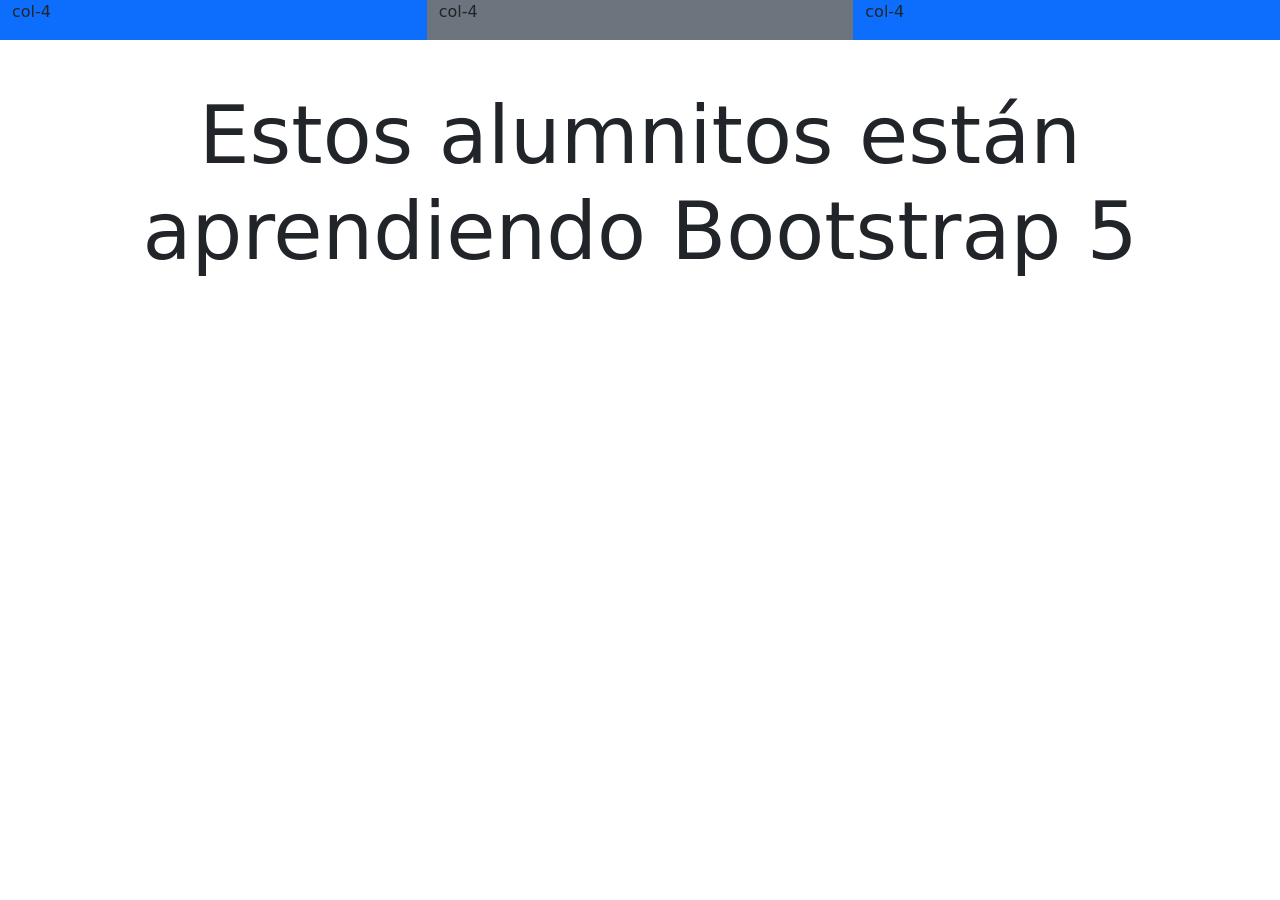
==== index.html @ 858d514f "Primer commit" ====
<!DOCTYPE html>
<html lang="en">
<head>
  <meta charset="UTF-8">
  <meta name="viewport" content="width=device-width, initial-scale=1.0">
  <title>Bootstrap Site</title>
  <link rel="stylesheet" href="css/bootstrap.css">
  <script src="https://cdn.jsdelivr.net/npm/popper.js@1.16.0/dist/umd/popper.min.js" integrity="sha384-Q6E9RHvbIyZFJoft+2mJbHaEWldlvI9IOYy5n3zV9zzTtmI3UksdQRVvoxMfooAo" crossorigin="anonymous"></script>
  <script src="js/bootstrap.bundle.js"></script>
</head>
<body>
<div class="container-fluid !direction !spacing">
    <div class="row ${1| ,row-cols-2,row-cols-3, auto,justify-content-md-center,|}">
        <div class="col-4 bg-primary">
            <p>col-4</p>
        </div>
        <div class="col-4 bg-secondary ">
            <p>col-4</p>
        </div>
        <div class="col-4 bg-primary ">
            <p>col-4</p>
        </div>
    </div>
</div>
<div class="container text-center py-5">
    <h1 class="display-1">Estos alumnitos están aprendiendo Bootstrap 5</h1>
</div>
</body>

<script type="text/javascript">
    document.addEventListener("DOMContentLoaded", function(event) {
        let audio = new Audio("assets/lolAnnouncer.mp3");
        audio.play();
    });
</script>
</html>
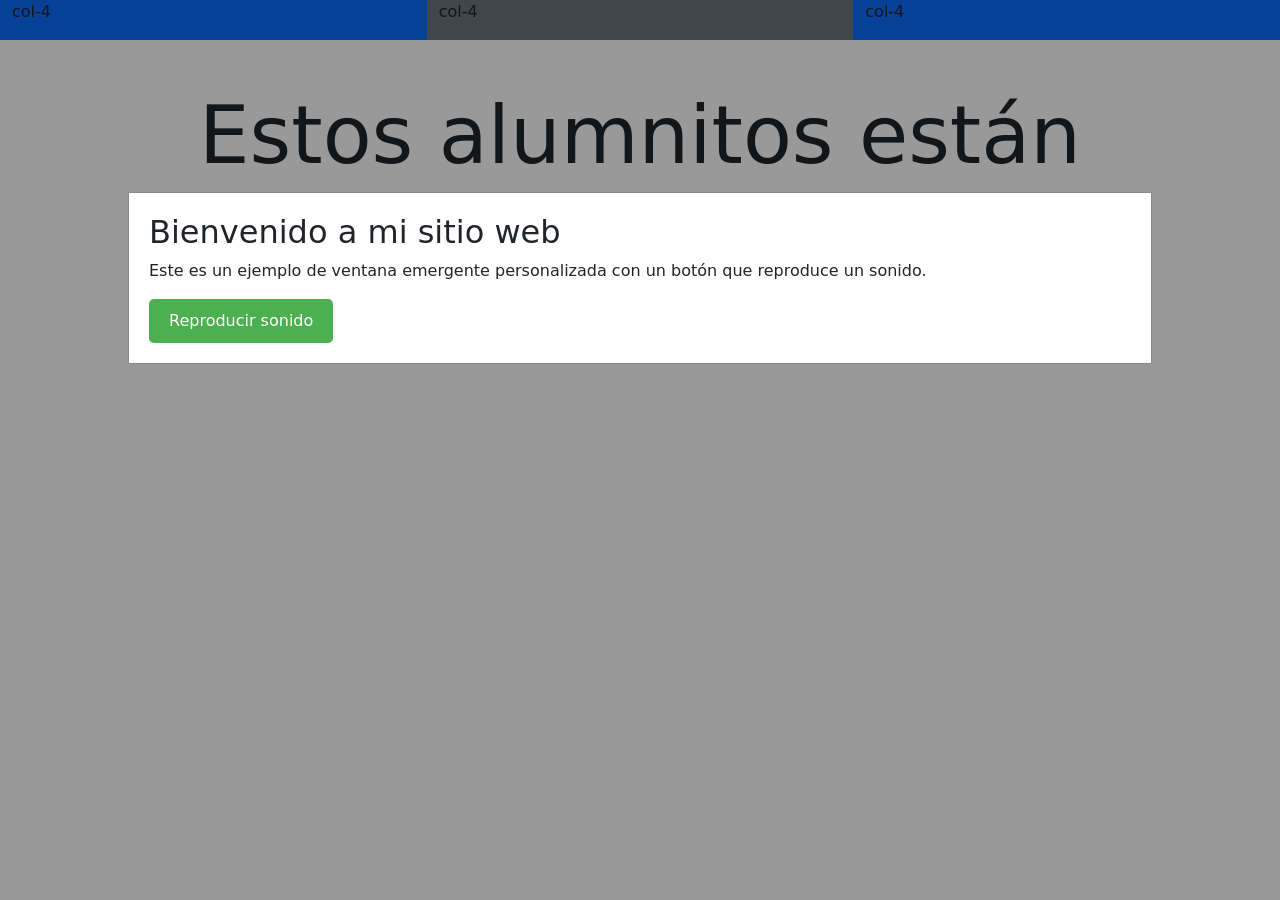
==== commit 5794cce9: "Sonido funcionando" ====
--- a/index.html
+++ b/index.html
@@ -1,36 +1,93 @@
 <!DOCTYPE html>
 <html lang="en">
+
 <head>
-  <meta charset="UTF-8">
-  <meta name="viewport" content="width=device-width, initial-scale=1.0">
-  <title>Bootstrap Site</title>
-  <link rel="stylesheet" href="css/bootstrap.css">
-  <script src="https://cdn.jsdelivr.net/npm/popper.js@1.16.0/dist/umd/popper.min.js" integrity="sha384-Q6E9RHvbIyZFJoft+2mJbHaEWldlvI9IOYy5n3zV9zzTtmI3UksdQRVvoxMfooAo" crossorigin="anonymous"></script>
-  <script src="js/bootstrap.bundle.js"></script>
+    <meta charset="UTF-8">
+    <meta name="viewport" content="width=device-width, initial-scale=1.0">
+    <title>Bootstrap Site</title>
+    <style>
+        /* Estilos para la ventana modal */
+        #ventana-modal {
+            display: none;
+            position: fixed;
+            z-index: 1;
+            left: 0;
+            top: 0;
+            width: 100%;
+            height: 100%;
+            overflow: auto;
+            background-color: rgba(0, 0, 0, 0.4);
+        }
+
+        #ventana-modal-contenido {
+            background-color: white;
+            margin: 15% auto;
+            padding: 20px;
+            border: 1px solid #888;
+            width: 80%;
+        }
+
+        /* Estilos para el botón */
+        #boton-sonido {
+            padding: 10px 20px;
+            background-color: #4CAF50;
+            color: white;
+            border: none;
+            border-radius: 5px;
+            font-size: 16px;
+            cursor: pointer;
+        }
+
+        #boton-sonido:hover {
+            background-color: #3e8e41;
+        }
+    </style>
+    <link rel="stylesheet" href="css/bootstrap.css">
+    <script src="https://cdn.jsdelivr.net/npm/popper.js@1.16.0/dist/umd/popper.min.js"
+        integrity="sha384-Q6E9RHvbIyZFJoft+2mJbHaEWldlvI9IOYy5n3zV9zzTtmI3UksdQRVvoxMfooAo"
+        crossorigin="anonymous"></script>
+    <script src="js/bootstrap.bundle.js"></script>
+    <script src="js/jquery-3.6.3.min.js"></script>
 </head>
-<body>
-<div class="container-fluid !direction !spacing">
-    <div class="row ${1| ,row-cols-2,row-cols-3, auto,justify-content-md-center,|}">
-        <div class="col-4 bg-primary">
-            <p>col-4</p>
-        </div>
-        <div class="col-4 bg-secondary ">
-            <p>col-4</p>
-        </div>
-        <div class="col-4 bg-primary ">
-            <p>col-4</p>
+
+<body onload="mostrarVentana()">
+    <!-- Ventana modal -->
+    <div id="ventana-modal">
+        <div id="ventana-modal-contenido">
+            <h2>Bienvenido a mi sitio web</h2>
+            <p>Este es un ejemplo de ventana emergente personalizada con un botón que reproduce un sonido.</p>
+            <button id="boton-sonido">Reproducir sonido</button>
         </div>
     </div>
-</div>
-<div class="container text-center py-5">
-    <h1 class="display-1">Estos alumnitos están aprendiendo Bootstrap 5</h1>
-</div>
+    <div class="container-fluid !direction !spacing">
+        <div class="row ${1| ,row-cols-2,row-cols-3, auto,justify-content-md-center,|}">
+            <div class="col-4 bg-primary">
+                <p>col-4</p>
+            </div>
+            <div class="col-4 bg-secondary ">
+                <p>col-4</p>
+            </div>
+            <div class="col-4 bg-primary ">
+                <p>col-4</p>
+            </div>
+        </div>
+    </div>
+    <div class="container text-center py-5">
+        <h1 class="display-1">Estos alumnitos están aprendiendo Bootstrap 5</h1>
+    </div>
+    <script>
+
+        function mostrarVentana() {
+            document.getElementById("ventana-modal").style.display = "block";
+            document.getElementById("boton-sonido").addEventListener("click", playSound);
+        }
+
+        function playSound() {
+            var audio = new Audio('assets/lolAnnouncer.mp3');
+            audio.play();
+            document.getElementById("ventana-modal").style.display = "none";
+        };
+    </script>
 </body>
 
-<script type="text/javascript">
-    document.addEventListener("DOMContentLoaded", function(event) {
-        let audio = new Audio("assets/lolAnnouncer.mp3");
-        audio.play();
-    });
-</script>
 </html>
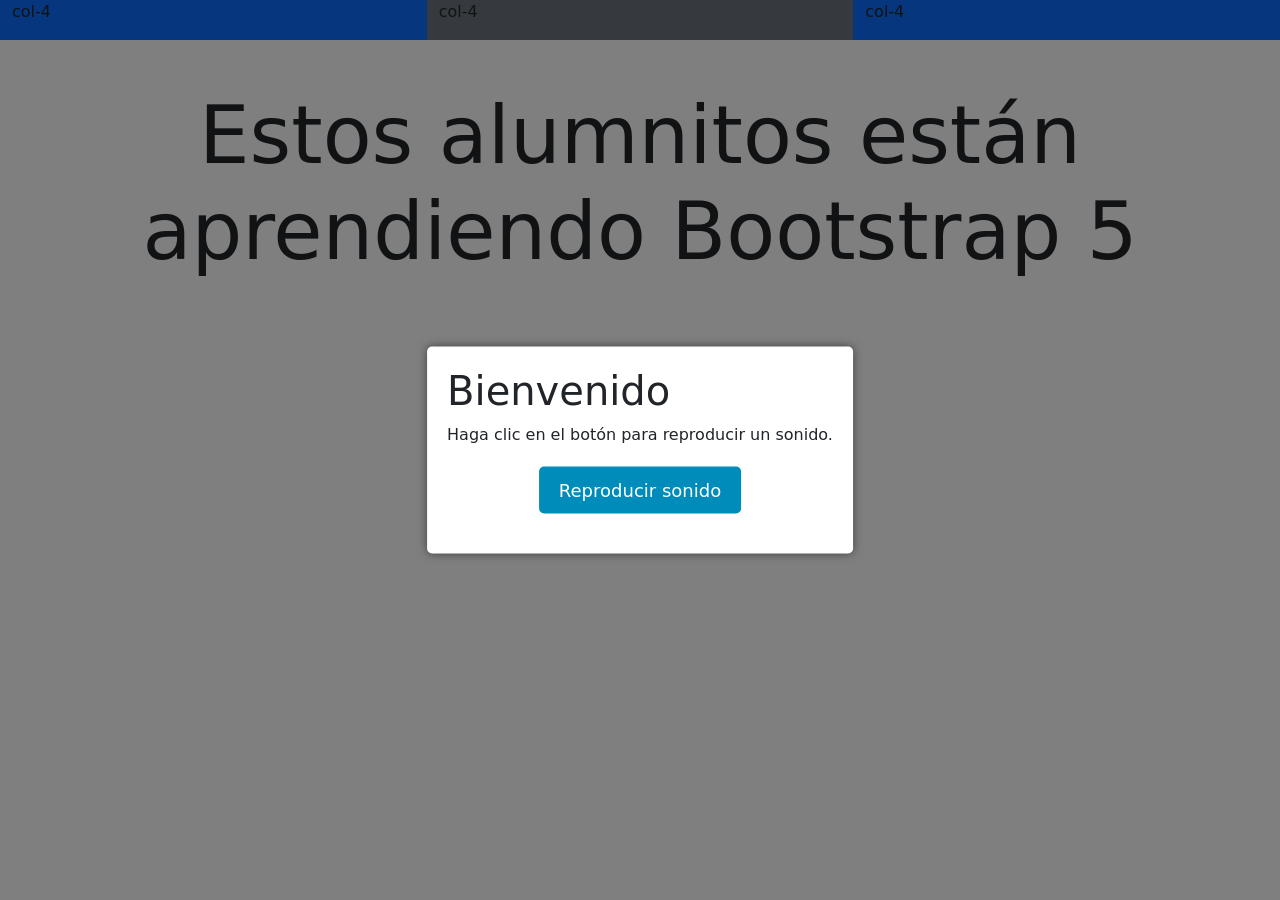
==== commit fba75961: "Sonido arreglado" ====
--- a/index.html
+++ b/index.html
@@ -6,40 +6,61 @@
     <meta name="viewport" content="width=device-width, initial-scale=1.0">
     <title>Bootstrap Site</title>
     <style>
-        /* Estilos para la ventana modal */
-        #ventana-modal {
-            display: none;
+        /* Estilo para el fondo oscuro detrás de la ventana modal */
+        #fondo-modal {
             position: fixed;
-            z-index: 1;
+            top: 0;
             left: 0;
-            top: 0;
             width: 100%;
             height: 100%;
-            overflow: auto;
-            background-color: rgba(0, 0, 0, 0.4);
+            background-color: rgba(0, 0, 0, 0.5);
+            opacity: 0;
+            visibility: hidden;
+            transition: opacity 0.5s;
+            z-index: 1;
         }
 
-        #ventana-modal-contenido {
+        /* Estilo para la ventana modal */
+        #ventana-modal {
+            position: absolute;
+            top: 50%;
+            left: 50%;
+            transform: translate(-50%, -50%);
             background-color: white;
-            margin: 15% auto;
             padding: 20px;
-            border: 1px solid #888;
-            width: 80%;
+            border-radius: 5px;
+            box-shadow: 0px 0px 10px rgba(0, 0, 0, 0.5);
+            opacity: 0;
+            visibility: hidden;
+            transition: opacity 0.5s;
+            z-index: 2;
         }
 
-        /* Estilos para el botón */
+        /* Estilo para la transición de opacidad */
+        #fondo-modal.mostrar,
+        #ventana-modal.mostrar {
+            opacity: 1;
+            visibility: visible;
+        }
+
+        #fondo-modal.ocultar,
+        #ventana-modal.ocultar {
+            opacity: 0;
+            visibility: hidden;
+            transition: opacity 0.5s, visibility 0s 0.5s;
+        }
+
+        /* Estilo para el botón */
         #boton-sonido {
+            display: block;
+            margin: 20px auto;
             padding: 10px 20px;
-            background-color: #4CAF50;
+            background-color: #008CBA;
             color: white;
             border: none;
             border-radius: 5px;
-            font-size: 16px;
+            font-size: 18px;
             cursor: pointer;
-        }
-
-        #boton-sonido:hover {
-            background-color: #3e8e41;
         }
     </style>
     <link rel="stylesheet" href="css/bootstrap.css">
@@ -52,10 +73,12 @@
 
 <body onload="mostrarVentana()">
     <!-- Ventana modal -->
+    <div id="fondo-modal"></div>
     <div id="ventana-modal">
+        <!-- Contenido de la ventana modal -->
         <div id="ventana-modal-contenido">
-            <h2>Bienvenido a mi sitio web</h2>
-            <p>Este es un ejemplo de ventana emergente personalizada con un botón que reproduce un sonido.</p>
+            <h1>Bienvenido</h1>
+            <p>Haga clic en el botón para reproducir un sonido.</p>
             <button id="boton-sonido">Reproducir sonido</button>
         </div>
     </div>
@@ -77,16 +100,34 @@
     </div>
     <script>
 
-        function mostrarVentana() {
-            document.getElementById("ventana-modal").style.display = "block";
-            document.getElementById("boton-sonido").addEventListener("click", playSound);
+        // Obtener elementos de la página
+        var fondoModal = document.getElementById("fondo-modal");
+        var ventanaModal = document.getElementById("ventana-modal");
+        var botonSonido = document.getElementById("boton-sonido");
+
+        // Función para reproducir el sonido
+        function reproducirSonido() {
+            var audio = new Audio('assets/lolAnnouncer.mp3');
+            audio.play();
+            setTimeout(function () {
+                // Ocultar ventana modal con transición
+                fondoModal.classList.add("ocultar");
+                ventanaModal.classList.add("ocultar");
+            }, 500);
         }
 
-        function playSound() {
-            var audio = new Audio('assets/lolAnnouncer.mp3');
-            audio.play();
-            document.getElementById("ventana-modal").style.display = "none";
-        };
+        // Mostrar ventana modal y reproducir sonido al cargar la página
+        function mostrarVentana() {
+
+            setTimeout(function () {
+                // Ocultar ventana modal con transición
+                fondoModal.classList.add("mostrar");
+                ventanaModal.classList.add("mostrar");
+            }, 100);
+            botonSonido.addEventListener("click", function () {
+                reproducirSonido();
+            });
+        }
     </script>
 </body>
 
